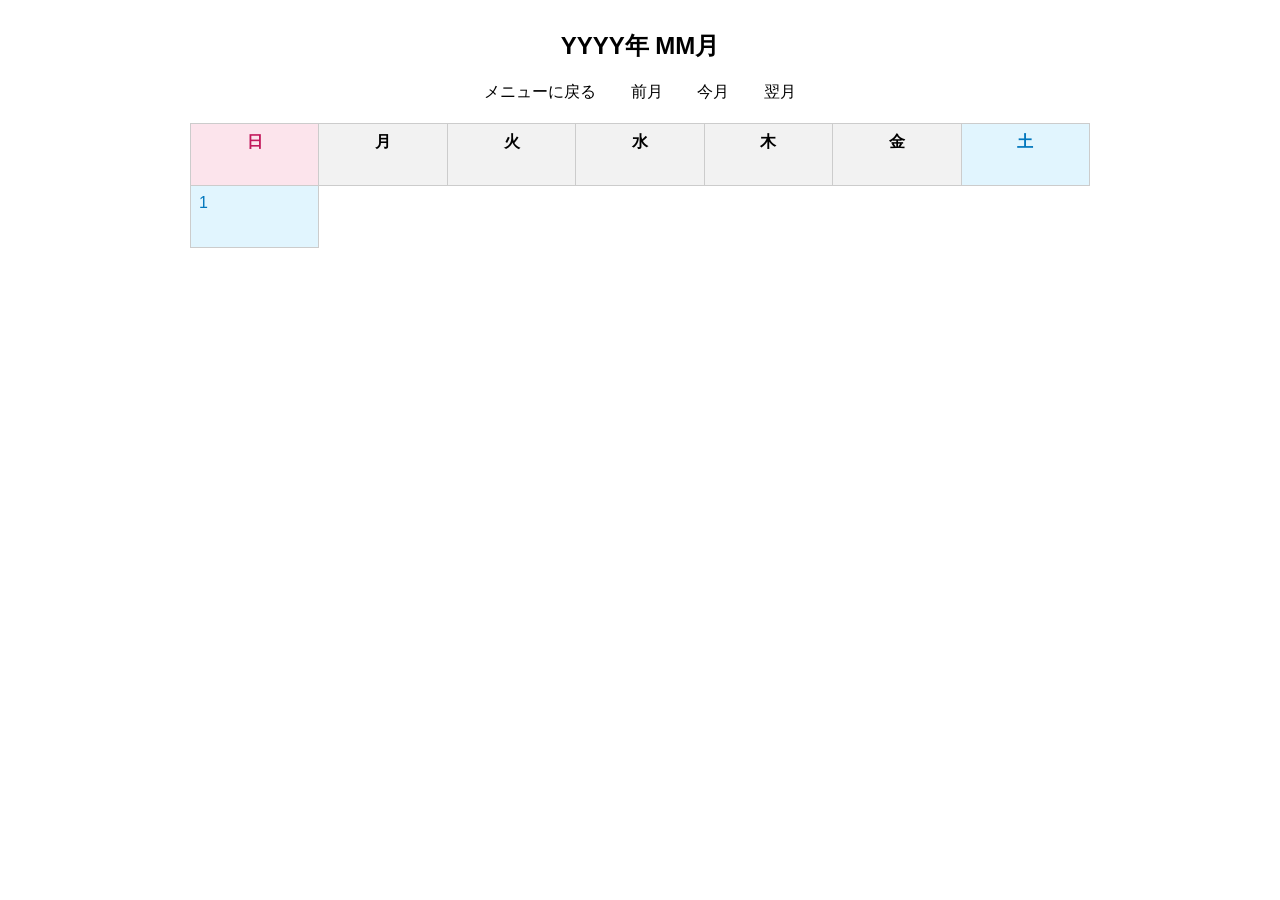
==== src/main/resources/templates/calendar.html @ e7abe83d "First Commit." ====
<!DOCTYPE html>
<!--　lang="ja"：日本語ページであることを示すための設定-->
<html lang="ja"
	  xmlns:th="http://www.thymeleaf.org">
<head>
	<meta charset="UTF-8">
	<title>カレンダー</title>

	<style>

		/* <body>タグ内に対して適用するCSSの設定									*/
	    body {
	        font-family: sans-serif;	/* フォントの種類を指定するCSSプロパティ	*/
										/* sans-serif：								*/
										/*   ゴシック体のような、文字の端に飾りが	*/
										/*   ない書体の総称							*/
	        margin: 30px;				/* 要素の外側に余白を作る設定				*/
										/* ※margin: 30px → 上下左右すべて30px		*/
	    }

		/* calendar.html における親要素・子要素 						*/
		/*   親要素：表示領域<body>  									*/
		/*   子要素：<table class="calendar">   						*/
		/*																*/
		/* CSSの「.calendar」は、HTMLの <table class="calendar"> を		*/
		/* 指定している。												*/
		/* 親要素・子要素という関係とは別に、classの名前を使って		*/
		/* 設定対象を指定している										*/
		/*																*/
		/*	CSSの書き方と対象											*/
		/*	  table {}：すべての <table> 要素							*/
		/*	  .calendar {} ： class="calendar"の要素					*/
		/*	  .calendar td {}：class="calendar"の要素の中にある<td>要素	*/
		/*	  .calendar th {}：class="calendar"の要素の中にある<th>要素	*/

		/* 表を7列にする */
	    .calendar {
	        width: 100%;				/* 親要素の幅を基準にした子要素の幅：100%	*/
	        max-width: 900px;			/* 子要素の最大幅：900px					*/
	        margin: 0 auto;				/* 左右の余白を自動調整して中央に配置		*/
	        border-collapse: collapse;	/* 隣り合うセルの枠線をまとめて、			*/
										/* 1本の線として表示する設定 				*/
	        table-layout: fixed;		/* テーブルの列幅を固定的に決めるための設定 */
	    }

		/* セルに罫線を付ける */
		/* th：見出しセル。今回は「日」「月」「火」など。	*/
		/* td：通常のセル。今回は日付を表示する場所。		*/
	    .calendar th,
	    .calendar td {
	        border: 1px solid #ccc;	/* border：枠線を設定			*/
										/* solid：実線設定     			*/
										/* #ccc	：線の色設定			*/
										/*			(ccc:薄灰色)		*/
			height: 45px;				/* セルの高さを指定				*/
	        padding: 8px;				/* セル内の余白を指定			*/
	        vertical-align: top;		/* セル内の縦方向の位置を指定	*/
										/*			(top:上側に揃える)	*/
	    }

	    .calendar th {
	        text-align: center;				/* 文字を横方向の中央に揃える	*/
	        background-color: #f2f2f2;	/* 背景色：薄いグレー 			*/
	    }
		
	    /* 日曜日 									*/
		/* ※first-child：							*/
		/*   親要素の中で最初の子要素を意味します	*/
	    .calendar th:first-child,
	    .calendar td:first-child {
	        background-color: #fce4ec;	/* 背景色：ピンク	*/
	        color: #c2185b;				/* 文字色：赤		*/			
	    }

	    /* 土曜日 */
		/* ※last-child：							*/
		/*   親要素の中で最後の子要素を意味します	*/
	    .calendar th:last-child,
	    .calendar td:last-child {
	        background-color: #e1f5fe;	/* 背景色：水色 */
	        color: #0277bd;				/* 文字色：青	*/
	    }

		/* ※今回は空欄には日付を表示しないようにしている為、			*/
		/*	 このCSS設定は削除可能										*/
		/*																*/
		/* カレンダーの空欄セルにある文字を透明にして見えなくするCSS	*/
		/* class="calendar"の中にある empty クラス付きの <td>を指定		*/
		/*	 <td class = "empty">●●</td>					*/
		/*																*/
		/*   今回のカレンダーでは、下記コードにて day が null の場合に  */
		/*	 <td class = "empty"></td> が生成される						*/
		/*																*/
		/*		<td th:each="day : ${week}"								*/
		/*		    th:classappend="${day == null} ? 'empty' : ''">		*/
		/*																*/
		.calendar td.empty {
	        color: transparent;	/* 文字色：透明*/
	    }


		/* ※calendar.html内にて、									*/
		/*		<td th:each="day : ${week}"							*/
		/*		    th:classappend="${day == null} ? 'empty' : ''">	*/
		/*		    <span th:if="${day != null}"					*/
		/*		          th:text="${day.dayOfMonth}">1</span>		*/
		/*		</td>												*/
		/*	 の中にある												*/
		/*	   th:if="${day != null}"								*/
		/* によって、day が null の場合は<span>自体が生成されない為	*/
		/*	 このCSS設定は削除可能									*/
		/*															*/
		/* 空欄セル（empty）の中にある <span> を、						*/
		/* 場所や大きさを残したまま見えなくするCSS						*/
		/*																*/
		/* class="calendar"の中にある empty クラス付きの <td>を指定		*/
		/*   ※<td class = "empty"></td>								*/
		/* この<td></td>の中にセットされている<span>が対象				*/
		.calendar td.empty span {
	        visibility: hidden;		/* 要素を見えなくする				*/
									/* 但し、要素が占めるスペースは残る	*/
	    }			

		/* カレンダーのタイトルに対して設定するCSS		 			*/
		/* .calendar-title：										*/
		/*   HTMLの class="calendar-title" が付いている要素を指定	*/
	    .calendar-title {
	        text-align: center;		/* 文字を横方向の中央に揃える	*/
	    }

		/*	前月・今月・翌月リンクに対して設定するCSS				*/
		/* .calendar-nav：											*/
		/*   HTMLの class="calendar-nav" が付いている要素を指定		*/
	    .calendar-nav {
	        text-align: center;		/* 文字を横方向の中央に揃える	*/
	        margin-bottom: 20px;	/* 要素の外側の下に余白を作る	*/
	    }

		/* .calendar-nav a：												*/
		/*   HTMLの class="calendar-nav" の中にある全ての <a> 要素を指定	*/
		 .calendar-nav a {
	        margin: 0 15px;		/* 要素の外側の余白を設定 					*/
								/* 　margin: 上下設定(px) 左右設定(px)		*/
	    }

	</style>

</head>

<body>

	<!-- カレンダーの表示年月 -->
	<h2 class="calendar-title">
	    <span th:text="${year}">YYYY</span>年
	    <span th:text="${month}">MM</span>月
	</h2>

	<!-- 表示年月の移動(前月/翌月) -->
	<div class="calendar-nav">

		<a th:href = "@{/}">メニューに戻る</a>
		
		 <a th:href="@{/calendar(
	        year=${prevYear},
	        month=${prevMonth})}">前月</a>

	    <a th:href="@{/calendar}">今月</a>

	    <a th:href="@{/calendar(
	        year=${nextYear},
	        month=${nextMonth})}">翌月</a>
	</div>

	<!-- 曜日表示 -->
	<table class="calendar">
	    <thead>
	        <tr>
	            <th>日</th>
	            <th>月</th>
	            <th>火</th>
	            <th>水</th>
	            <th>木</th>
	            <th>金</th>
	            <th>土</th>
	        </tr>
	    </thead>

		<!-- 各日表示 -->
	    <tbody>

			<!-- これは、weeks の中身を1週間ずつ取り出して			-->
			<!-- <tr> を繰り返し生成する処理						-->
			<!-- ・weeks：Java側から渡された、1か月分の週データ		-->
			<!-- ・week：繰り返しの中で取り出した1週間分のデータ	-->
			<!-- ・<tr>：HTMLのテーブルの1行						-->
			<tr th:each="week : ${weeks}">
				
				<!-- <td th:each="day : ${week}"							-->
				<!--   1週間分のデータから、日付を1日ずつ取り出して			-->
				<!--     <td> を生成する処理								-->
				<!--     													-->
				<!-- th:classappend="${day == null} ? 'empty' : ''"			-->
				<!-- ※th:classappend とは									-->
				<!--     既存の class 属性にクラスを追加するためのもの		-->
				<!--   day が null かどうかによって、HTMLのクラスを追加		-->
				<!--   ・day == null が true の場合	 → 'empty' を追加		-->
				<!--     ※生成されるhtml：<td class="empty"></td>			-->
				<!--   ・day == null が false の場合 → ''（空文字）を追加	-->
				<!--     ※生成されるhtml：<td></td>						-->
	            <td th:each="day : ${week}"
	                th:classappend="${day == null} ? 'empty' : ''">

					<!-- th:if="${day != null} 									-->
					<!--   day が null ではない場合にだけ <span> を表示する処理	-->
					<!--   ・day != null が true なので、<span> が表示される	-->
					<!--   ・day == null の場合は、<span> 自体が生成されない	-->
					<!-- 														-->
					<!-- th:text="${day.dayOfMonth}"							-->
					<!-- 	日付オブジェクトから「日」の部分を取得して表示		-->
	                <span th:if="${day != null}"
	                      th:text="${day.dayOfMonth}">
	                    1
	                </span>

	            </td>
				
	        </tr>
	    </tbody>
	</table>
	
</body>
</html>
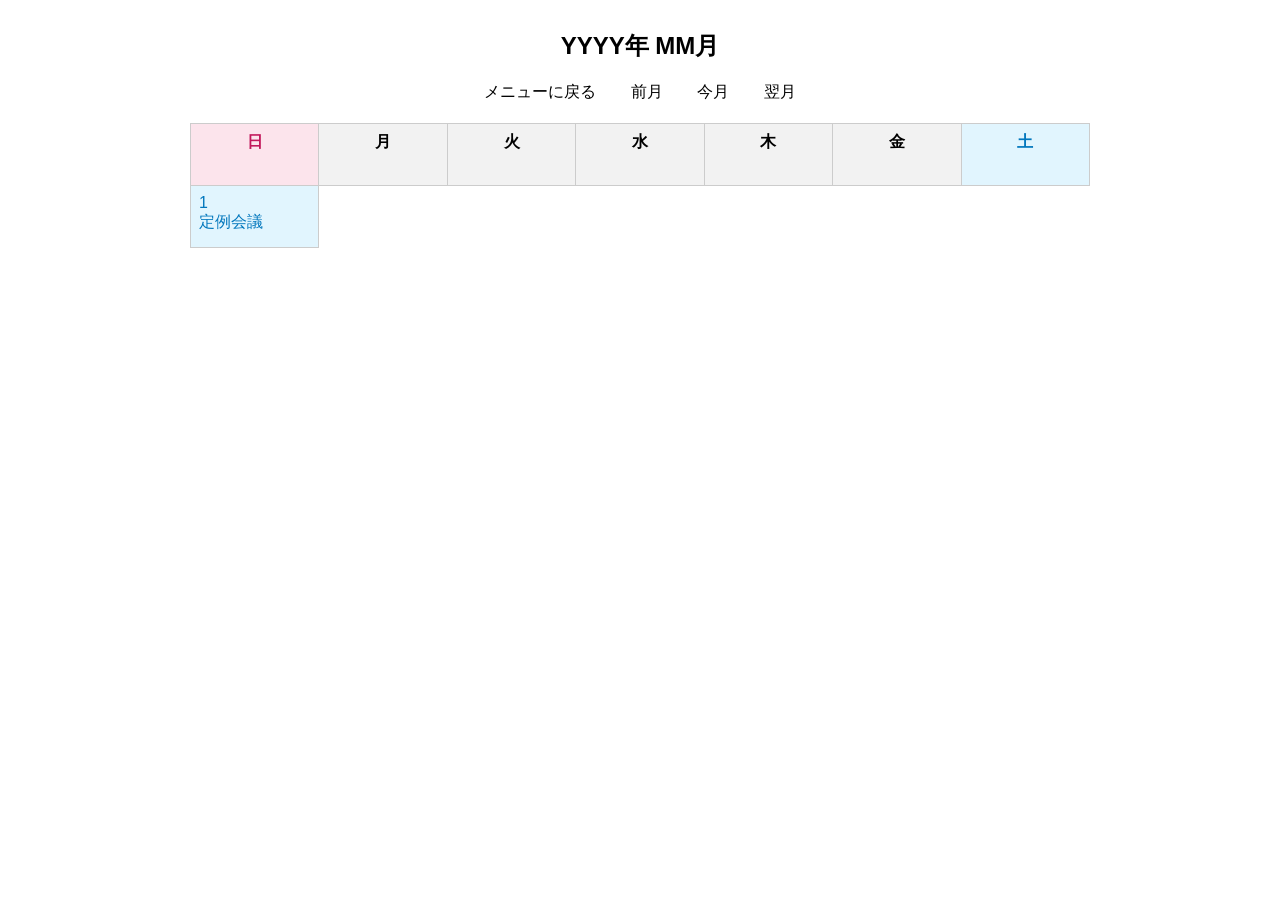
==== commit c416f9b3: "DBから取得したデータをカレンダーにセットする処理を追加" ====
--- a/src/main/resources/templates/calendar.html
+++ b/src/main/resources/templates/calendar.html
@@ -80,7 +80,7 @@
 	        background-color: #e1f5fe;	/* 背景色：水色 */
 	        color: #0277bd;				/* 文字色：青	*/
 	    }
-
+		
 		/* ※今回は空欄には日付を表示しないようにしている為、			*/
 		/*	 このCSS設定は削除可能										*/
 		/*																*/
@@ -217,11 +217,31 @@
 					<!-- 														-->
 					<!-- th:text="${day.dayOfMonth}"							-->
 					<!-- 	日付オブジェクトから「日」の部分を取得して表示		-->
-	                <span th:if="${day != null}"
-	                      th:text="${day.dayOfMonth}">
-	                    1
-	                </span>
-
+<!--	                <span th:if="${day != null}"-->
+<!--	                      th:text="${day.dayOfMonth}">-->
+<!--	                    1-->
+<!--	                </span>-->
+
+					<!-- 表示する年月のカレンダーを休祝日データ入りに変更-->
+					<span th:if="${day != null}"
+					      th:text="${day.targetDate.dayOfMonth}">
+					    1
+					</span>
+					
+					<!-- その日の予定をすべて表示 -->
+					<div th:if="${day != null}">
+
+						<div th:each="event : ${day.eventsForDate}">
+							
+					        <span th:text="${event.eventTitle}">
+								定例会議
+							</span>
+							
+						</div>
+						
+					</div>					
+					<!-- 表示する年月のカレンダーを休祝日データ入りに変更-->
+					
 	            </td>
 				
 	        </tr>
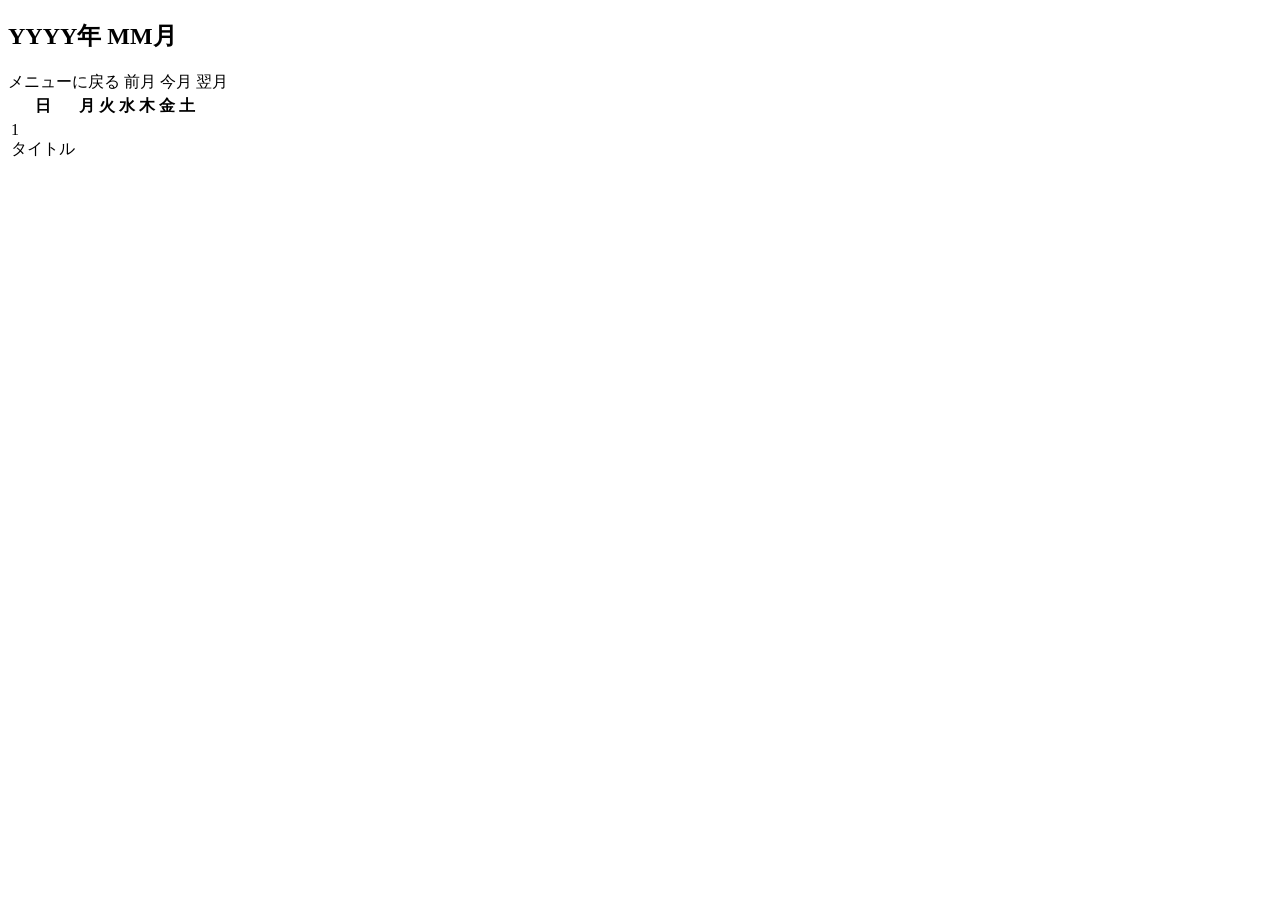
==== commit 5810e866: "祝日が含まれているセルへの色付設定を追加" ====
--- a/src/main/resources/templates/calendar.html
+++ b/src/main/resources/templates/calendar.html
@@ -3,148 +3,9 @@
 <html lang="ja"
 	  xmlns:th="http://www.thymeleaf.org">
 <head>
+	<link rel="stylesheet" th:href="@{/css/style.css}">
 	<meta charset="UTF-8">
 	<title>カレンダー</title>
-
-	<style>
-
-		/* <body>タグ内に対して適用するCSSの設定									*/
-	    body {
-	        font-family: sans-serif;	/* フォントの種類を指定するCSSプロパティ	*/
-										/* sans-serif：								*/
-										/*   ゴシック体のような、文字の端に飾りが	*/
-										/*   ない書体の総称							*/
-	        margin: 30px;				/* 要素の外側に余白を作る設定				*/
-										/* ※margin: 30px → 上下左右すべて30px		*/
-	    }
-
-		/* calendar.html における親要素・子要素 						*/
-		/*   親要素：表示領域<body>  									*/
-		/*   子要素：<table class="calendar">   						*/
-		/*																*/
-		/* CSSの「.calendar」は、HTMLの <table class="calendar"> を		*/
-		/* 指定している。												*/
-		/* 親要素・子要素という関係とは別に、classの名前を使って		*/
-		/* 設定対象を指定している										*/
-		/*																*/
-		/*	CSSの書き方と対象											*/
-		/*	  table {}：すべての <table> 要素							*/
-		/*	  .calendar {} ： class="calendar"の要素					*/
-		/*	  .calendar td {}：class="calendar"の要素の中にある<td>要素	*/
-		/*	  .calendar th {}：class="calendar"の要素の中にある<th>要素	*/
-
-		/* 表を7列にする */
-	    .calendar {
-	        width: 100%;				/* 親要素の幅を基準にした子要素の幅：100%	*/
-	        max-width: 900px;			/* 子要素の最大幅：900px					*/
-	        margin: 0 auto;				/* 左右の余白を自動調整して中央に配置		*/
-	        border-collapse: collapse;	/* 隣り合うセルの枠線をまとめて、			*/
-										/* 1本の線として表示する設定 				*/
-	        table-layout: fixed;		/* テーブルの列幅を固定的に決めるための設定 */
-	    }
-
-		/* セルに罫線を付ける */
-		/* th：見出しセル。今回は「日」「月」「火」など。	*/
-		/* td：通常のセル。今回は日付を表示する場所。		*/
-	    .calendar th,
-	    .calendar td {
-	        border: 1px solid #ccc;	/* border：枠線を設定			*/
-										/* solid：実線設定     			*/
-										/* #ccc	：線の色設定			*/
-										/*			(ccc:薄灰色)		*/
-			height: 45px;				/* セルの高さを指定				*/
-	        padding: 8px;				/* セル内の余白を指定			*/
-	        vertical-align: top;		/* セル内の縦方向の位置を指定	*/
-										/*			(top:上側に揃える)	*/
-	    }
-
-	    .calendar th {
-	        text-align: center;				/* 文字を横方向の中央に揃える	*/
-	        background-color: #f2f2f2;	/* 背景色：薄いグレー 			*/
-	    }
-		
-	    /* 日曜日 									*/
-		/* ※first-child：							*/
-		/*   親要素の中で最初の子要素を意味します	*/
-	    .calendar th:first-child,
-	    .calendar td:first-child {
-	        background-color: #fce4ec;	/* 背景色：ピンク	*/
-	        color: #c2185b;				/* 文字色：赤		*/			
-	    }
-
-	    /* 土曜日 */
-		/* ※last-child：							*/
-		/*   親要素の中で最後の子要素を意味します	*/
-	    .calendar th:last-child,
-	    .calendar td:last-child {
-	        background-color: #e1f5fe;	/* 背景色：水色 */
-	        color: #0277bd;				/* 文字色：青	*/
-	    }
-		
-		/* ※今回は空欄には日付を表示しないようにしている為、			*/
-		/*	 このCSS設定は削除可能										*/
-		/*																*/
-		/* カレンダーの空欄セルにある文字を透明にして見えなくするCSS	*/
-		/* class="calendar"の中にある empty クラス付きの <td>を指定		*/
-		/*	 <td class = "empty">●●</td>					*/
-		/*																*/
-		/*   今回のカレンダーでは、下記コードにて day が null の場合に  */
-		/*	 <td class = "empty"></td> が生成される						*/
-		/*																*/
-		/*		<td th:each="day : ${week}"								*/
-		/*		    th:classappend="${day == null} ? 'empty' : ''">		*/
-		/*																*/
-		.calendar td.empty {
-	        color: transparent;	/* 文字色：透明*/
-	    }
-
-
-		/* ※calendar.html内にて、									*/
-		/*		<td th:each="day : ${week}"							*/
-		/*		    th:classappend="${day == null} ? 'empty' : ''">	*/
-		/*		    <span th:if="${day != null}"					*/
-		/*		          th:text="${day.dayOfMonth}">1</span>		*/
-		/*		</td>												*/
-		/*	 の中にある												*/
-		/*	   th:if="${day != null}"								*/
-		/* によって、day が null の場合は<span>自体が生成されない為	*/
-		/*	 このCSS設定は削除可能									*/
-		/*															*/
-		/* 空欄セル（empty）の中にある <span> を、						*/
-		/* 場所や大きさを残したまま見えなくするCSS						*/
-		/*																*/
-		/* class="calendar"の中にある empty クラス付きの <td>を指定		*/
-		/*   ※<td class = "empty"></td>								*/
-		/* この<td></td>の中にセットされている<span>が対象				*/
-		.calendar td.empty span {
-	        visibility: hidden;		/* 要素を見えなくする				*/
-									/* 但し、要素が占めるスペースは残る	*/
-	    }			
-
-		/* カレンダーのタイトルに対して設定するCSS		 			*/
-		/* .calendar-title：										*/
-		/*   HTMLの class="calendar-title" が付いている要素を指定	*/
-	    .calendar-title {
-	        text-align: center;		/* 文字を横方向の中央に揃える	*/
-	    }
-
-		/*	前月・今月・翌月リンクに対して設定するCSS				*/
-		/* .calendar-nav：											*/
-		/*   HTMLの class="calendar-nav" が付いている要素を指定		*/
-	    .calendar-nav {
-	        text-align: center;		/* 文字を横方向の中央に揃える	*/
-	        margin-bottom: 20px;	/* 要素の外側の下に余白を作る	*/
-	    }
-
-		/* .calendar-nav a：												*/
-		/*   HTMLの class="calendar-nav" の中にある全ての <a> 要素を指定	*/
-		 .calendar-nav a {
-	        margin: 0 15px;		/* 要素の外側の余白を設定 					*/
-								/* 　margin: 上下設定(px) 左右設定(px)		*/
-	    }
-
-	</style>
-
 </head>
 
 <body>
@@ -199,17 +60,12 @@
 				<!--   1週間分のデータから、日付を1日ずつ取り出して			-->
 				<!--     <td> を生成する処理								-->
 				<!--     													-->
-				<!-- th:classappend="${day == null} ? 'empty' : ''"			-->
+				<!-- th:classappend="${day == null} ? 'empty' : ()"			-->
 				<!-- ※th:classappend とは									-->
 				<!--     既存の class 属性にクラスを追加するためのもの		-->
-				<!--   day が null かどうかによって、HTMLのクラスを追加		-->
-				<!--   ・day == null が true の場合	 → 'empty' を追加		-->
-				<!--     ※生成されるhtml：<td class="empty"></td>			-->
-				<!--   ・day == null が false の場合 → ''（空文字）を追加	-->
-				<!--     ※生成されるhtml：<td></td>						-->
 	            <td th:each="day : ${week}"
-	                th:classappend="${day == null} ? 'empty' : ''">
-
+					th:classappend="${day == null} ? 'empty' : (${day.blnHoliday} ? 'holiday' : '')">
+					
 					<!-- th:if="${day != null} 									-->
 					<!--   day が null ではない場合にだけ <span> を表示する処理	-->
 					<!--   ・day != null が true なので、<span> が表示される	-->
@@ -217,12 +73,14 @@
 					<!-- 														-->
 					<!-- th:text="${day.dayOfMonth}"							-->
 					<!-- 	日付オブジェクトから「日」の部分を取得して表示		-->
-<!--	                <span th:if="${day != null}"-->
-<!--	                      th:text="${day.dayOfMonth}">-->
-<!--	                    1-->
-<!--	                </span>-->
 
-					<!-- 表示する年月のカレンダーを休祝日データ入りに変更-->
+					<!-- 日付のみをカレンダーにセット			-->
+					<!-- <span th:if="${day != null}"			-->
+					<!--       th:text="${day.dayOfMonth}">		-->
+					<!--   1									-->
+					<!-- </span>								-->
+
+					<!-- 表示する年月のカレンダーを休祝日データ入りに変更（開始）-->
 					<span th:if="${day != null}"
 					      th:text="${day.targetDate.dayOfMonth}">
 					    1
@@ -234,13 +92,13 @@
 						<div th:each="event : ${day.eventsForDate}">
 							
 					        <span th:text="${event.eventTitle}">
-								定例会議
+								タイトル
 							</span>
 							
 						</div>
 						
 					</div>					
-					<!-- 表示する年月のカレンダーを休祝日データ入りに変更-->
+					<!-- 表示する年月のカレンダーを休祝日データ入りに変更（終了）-->
 					
 	            </td>
 				
